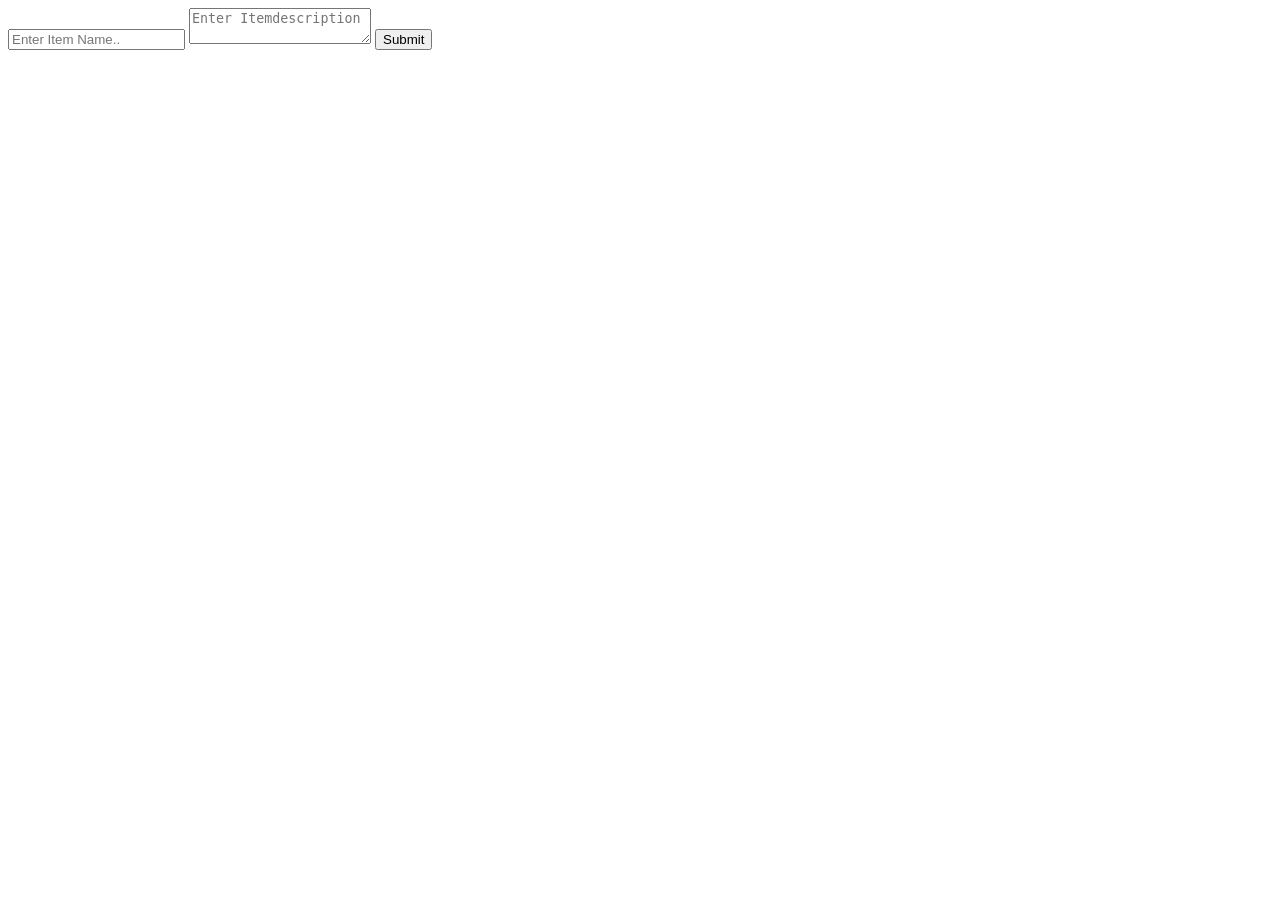
==== flask-project/frontend/to-do.html @ 8fa7e338 "#added todo page" ====
<!doctype html>
<html lang="en">
  <head>
    <meta charset="UTF-8" />
    <meta name="viewport" content="width=device-width, initial-scale=1.0" />
    <title>Document</title>
  </head>
  <body>
    <form action="" method="post">
      <input type="text" name="item_name" placeholder="Enter Item Name.." />

      <textarea
        name="item_description"
        placeholder="Enter Itemdescription"
      ></textarea>

      <button type="submit">Submit</button>
    </form>
  </body>
</html>
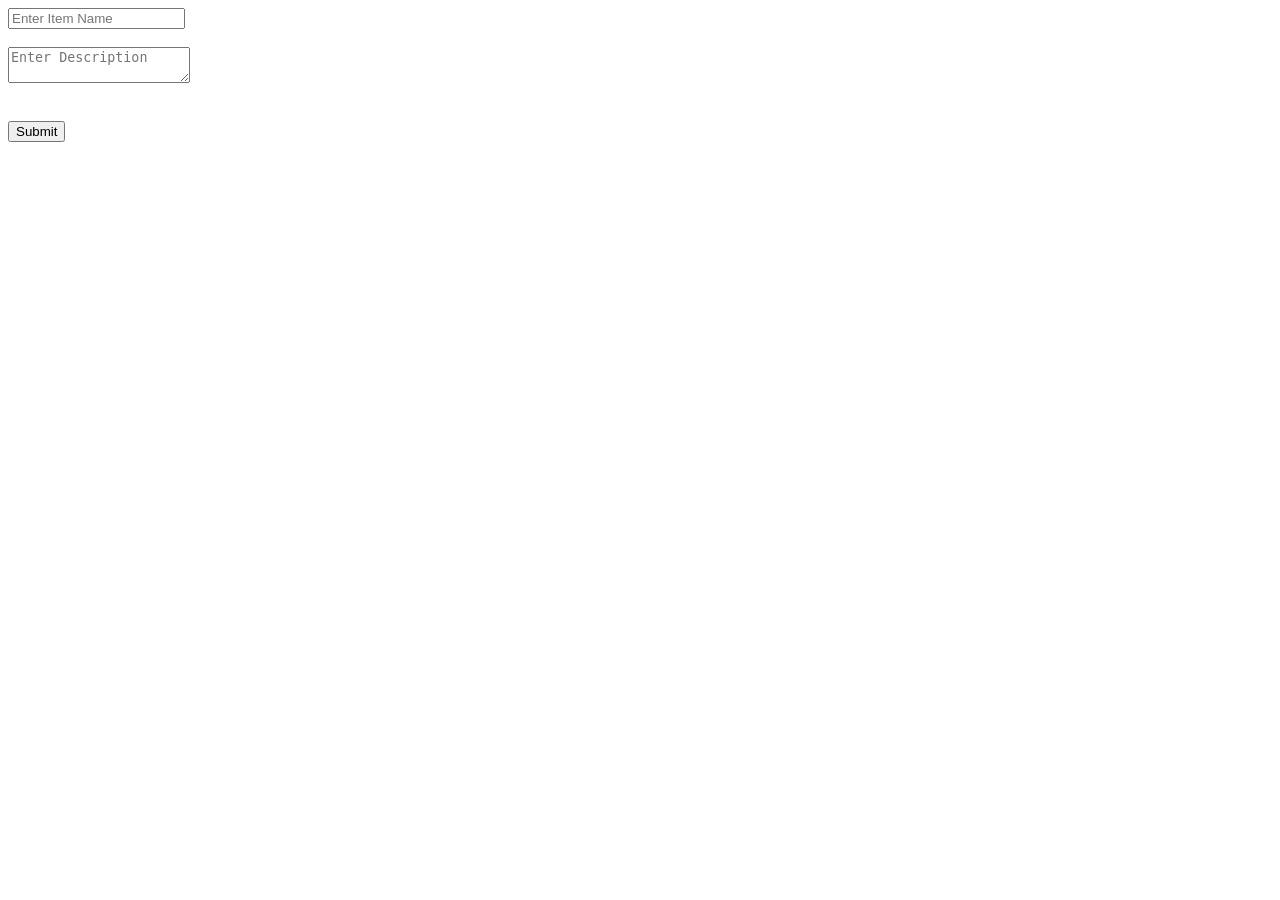
==== commit a29aaf42: "#creatd to do list" ====
--- a/flask-project/frontend/to-do.html
+++ b/flask-project/frontend/to-do.html
@@ -3,18 +3,28 @@
   <head>
     <meta charset="UTF-8" />
     <meta name="viewport" content="width=device-width, initial-scale=1.0" />
-    <title>Document</title>
+    <title>Todo Form</title>
   </head>
+
   <body>
-    <form action="" method="post">
-      <input type="text" name="item_name" placeholder="Enter Item Name.." />
+    <form id="toDoForm">
+      <input type="text" id="item_name" placeholder="Enter Item Name" />
+
+      <br /><br />
 
       <textarea
-        name="item_description"
-        placeholder="Enter Itemdescription"
+        id="item_description"
+        placeholder="Enter Description"
       ></textarea>
+
+      <br /><br />
+
+      <p id="error"></p>
 
       <button type="submit">Submit</button>
     </form>
+
+    <script src="to_doscript.js"></script>
+
   </body>
 </html>
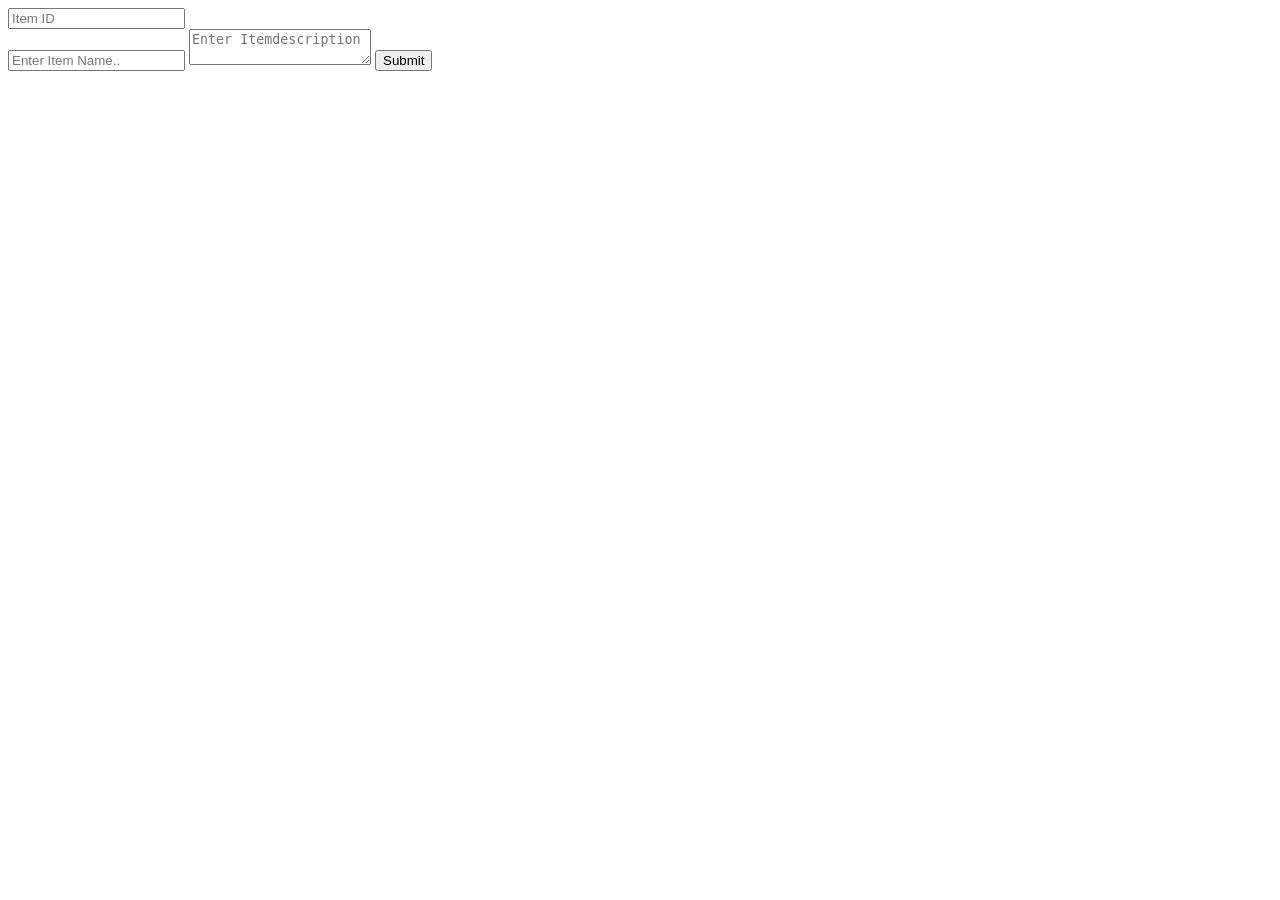
==== commit a2304618: "Added Item ID field" ====
--- a/flask-project/frontend/to-do.html
+++ b/flask-project/frontend/to-do.html
@@ -3,28 +3,20 @@
   <head>
     <meta charset="UTF-8" />
     <meta name="viewport" content="width=device-width, initial-scale=1.0" />
-    <title>Todo Form</title>
+    <title>Document</title>
   </head>
-
   <body>
-    <form id="toDoForm">
-      <input type="text" id="item_name" placeholder="Enter Item Name" />
-
-      <br /><br />
+    <form action="" method="post">
+      <input type="text" placeholder="Item ID" id="itemId" />
+      <br />
+      <input type="text" name="item_name" placeholder="Enter Item Name.." />
 
       <textarea
-        id="item_description"
-        placeholder="Enter Description"
+        name="item_description"
+        placeholder="Enter Itemdescription"
       ></textarea>
-
-      <br /><br />
-
-      <p id="error"></p>
 
       <button type="submit">Submit</button>
     </form>
-
-    <script src="to_doscript.js"></script>
-
   </body>
 </html>
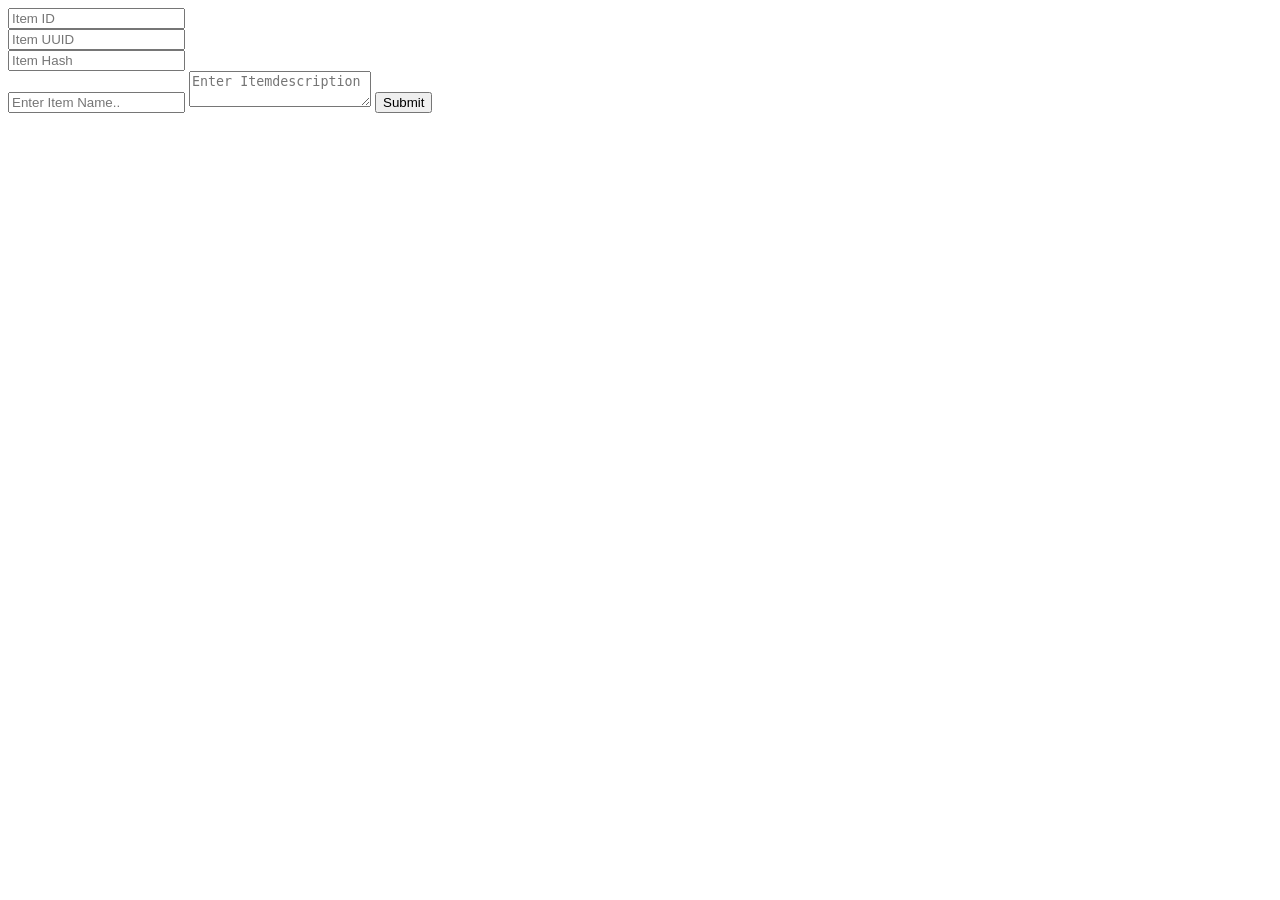
==== commit 375313e7: "Added Item Hash field" ====
--- a/flask-project/frontend/to-do.html
+++ b/flask-project/frontend/to-do.html
@@ -8,6 +8,11 @@
   <body>
     <form action="" method="post">
       <input type="text" placeholder="Item ID" id="itemId" />
+      <br />
+
+      <input type="text" placeholder="Item UUID" />
+      <br />
+      <input type="text" placeholder="Item Hash" />
       <br />
       <input type="text" name="item_name" placeholder="Enter Item Name.." />
 
